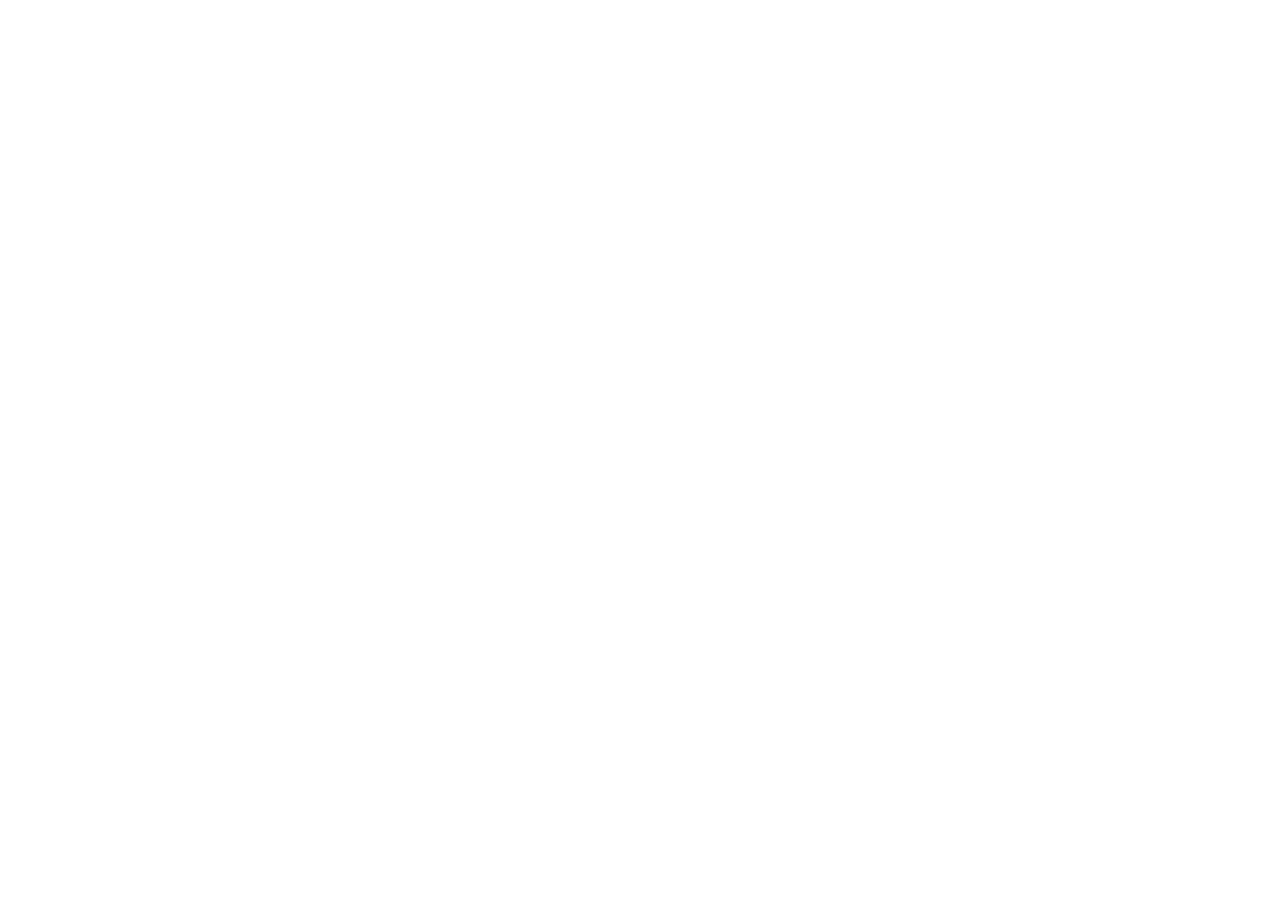
==== Assignment3/index.html @ 0553fb43 "Index - Additional info" ====
<!--
	Name: James Davis
	File: index.html
	Date: 17 February 2025
	This is Assignment #3 Part#1 - Styling a biography page
	-->

    <!DOCTYPE html>
    <html lang="en">
    <head>
        <meta charset="utf-8">
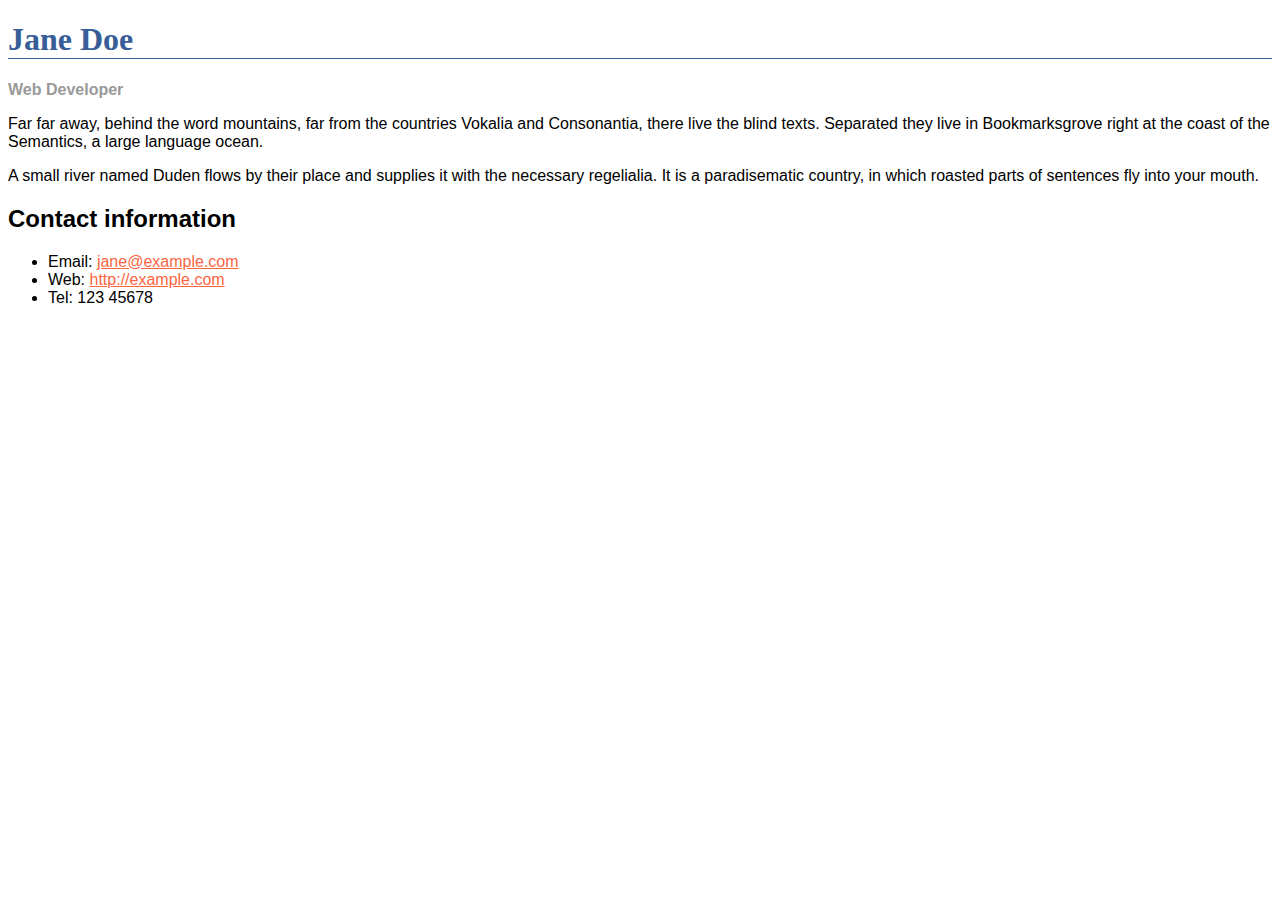
==== commit 12a17ae6: "Addition of template files for files" ====
--- a/Assignment3/index.html
+++ b/Assignment3/index.html
@@ -9,4 +9,31 @@
     <html lang="en">
     <head>
         <meta charset="utf-8">
-      +        <link rel="stylesheet" href="styles.css" />
+
+     </head>
+     <body>
+        <h1>Jane Doe</h1>
+        <div class="job-title">Web Developer</div>
+        <p>
+          Far far away, behind the word mountains, far from the countries Vokalia and
+          Consonantia, there live the blind texts. Separated they live in Bookmarksgrove
+          right at the coast of the Semantics, a large language ocean.
+        </p>
+        
+        <p>
+          A small river named Duden flows by their place and supplies it with the
+          necessary regelialia. It is a paradisematic country, in which roasted parts of
+          sentences fly into your mouth.
+        </p>
+        
+        <h2>Contact information</h2>
+        <ul>
+          <li>Email: <a href="mailto:jane@example.com">jane@example.com</a></li>
+          <li>Web: <a href="http://example.com">http://example.com</a></li>
+          <li>Tel: 123 45678</li>
+        </ul>
+    </body>
+    </html>
+
+        --- a/Assignment3/styles.css
+++ b/Assignment3/styles.css
@@ -0,0 +1,30 @@
+body {
+    font-family: Arial, Helvetica, sans-serif;
+  }
+  
+  h1 {
+    color: #375e97;
+    font-size: 2em;
+    font-family: Georgia, "Times New Roman", Times, serif;
+    border-bottom: 1px solid #375e97;
+  }
+  
+  h2 {
+    font-size: 1.5em;
+  }
+  
+  .job-title {
+    color: #999999;
+    font-weight: bold;
+  }
+  
+  a:link,
+  a:visited {
+    color: #fb6542;
+  }
+  
+  a:hover {
+    text-decoration: none;
+  }
+  
+  